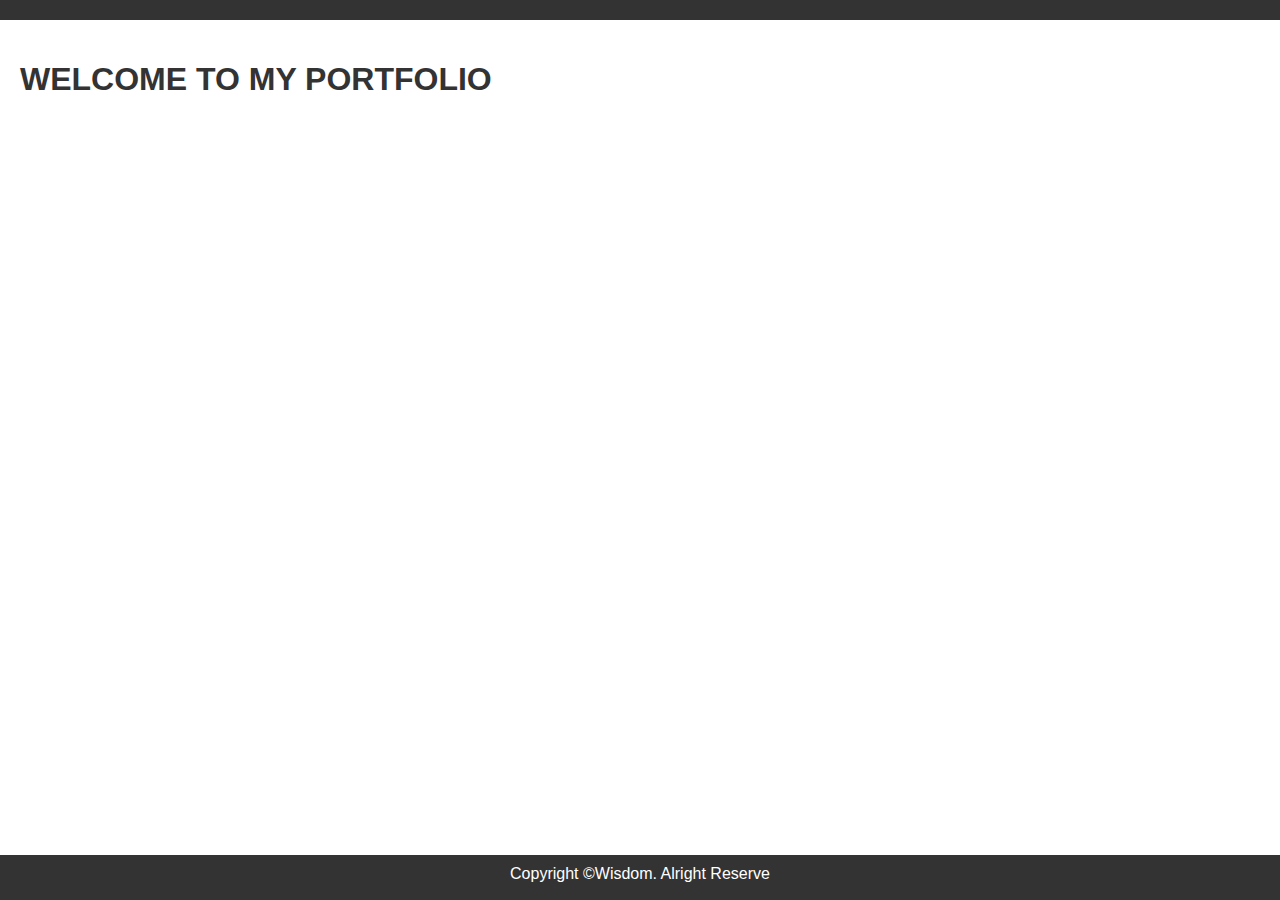
==== index.html @ 398c511e "version 1.3" ====
<!DOCTYPE html>
<html lang="en">
<head>
    <meta charset="UTF-8">
    <meta name="viewport" content="width=device-width, initial-scale=1.0">
    <title>Portfolio</title>
    <link rel="stylesheet" href="./style.css">
</head>
<body>
<header>

</header>

<main>
    <section>
        <h1>WELCOME TO MY PORTFOLIO</h1>
    </section>

    
   

    

   
   
</main>

<footer>
     <p style="margin: 0;">Copyright ©Wisdom. Alright Reserve</p></div>
 
</footer>

</body>
</html>
---- style.css ----
body {
    font-family: Arial, sans-serif;
    margin: 0;
    padding: 0;
    background-image: url(C:\Users\WISDOM\Desktop\GOMYCODE\my portfolio\Assets\IMG_8298.JPG);
    background-size: cover;
    background-position: center;
    background-repeat: no-repeat;
}

header {
    background-color: #333;
    color: #000000;
    padding: 10px 0;
    text-align: center;
    font-family: system-ui, -apple-system, BlinkMacSystemFont, 'Segoe UI', Roboto, Oxygen, Ubuntu, Cantarell, 'Open Sans', 'Helvetica Neue', sans-serif;
}
button{
    background-color: rgb(214, 209, 208); border: solid rgb(214, 209, 208);; border-radius: 50px;
}

.nav{
    align-content: flex-end;
}

nav ul {
    list-style-type: none;
    margin: 0;
    padding: 0;
}

nav ul li {
    display: inline;
    margin-right: 20px;
}

nav ul li a {
    color: #fff;
    text-decoration: none;
}

nav ul li a:hover {
    text-decoration: none;
}

main {
    padding: 20px;
}

section {
    margin-bottom: 40px;
    
}
#top :hover {
  color: rgb(230, 42, 9);
}
h1, h2 {
    color: #333;
}

footer {
    background-color: #333;
    color: #fff;
    text-align: center;
    padding: 10px 0;
    position: fixed;
    bottom: 0;
    width: 100%;
    height: 25px;
}
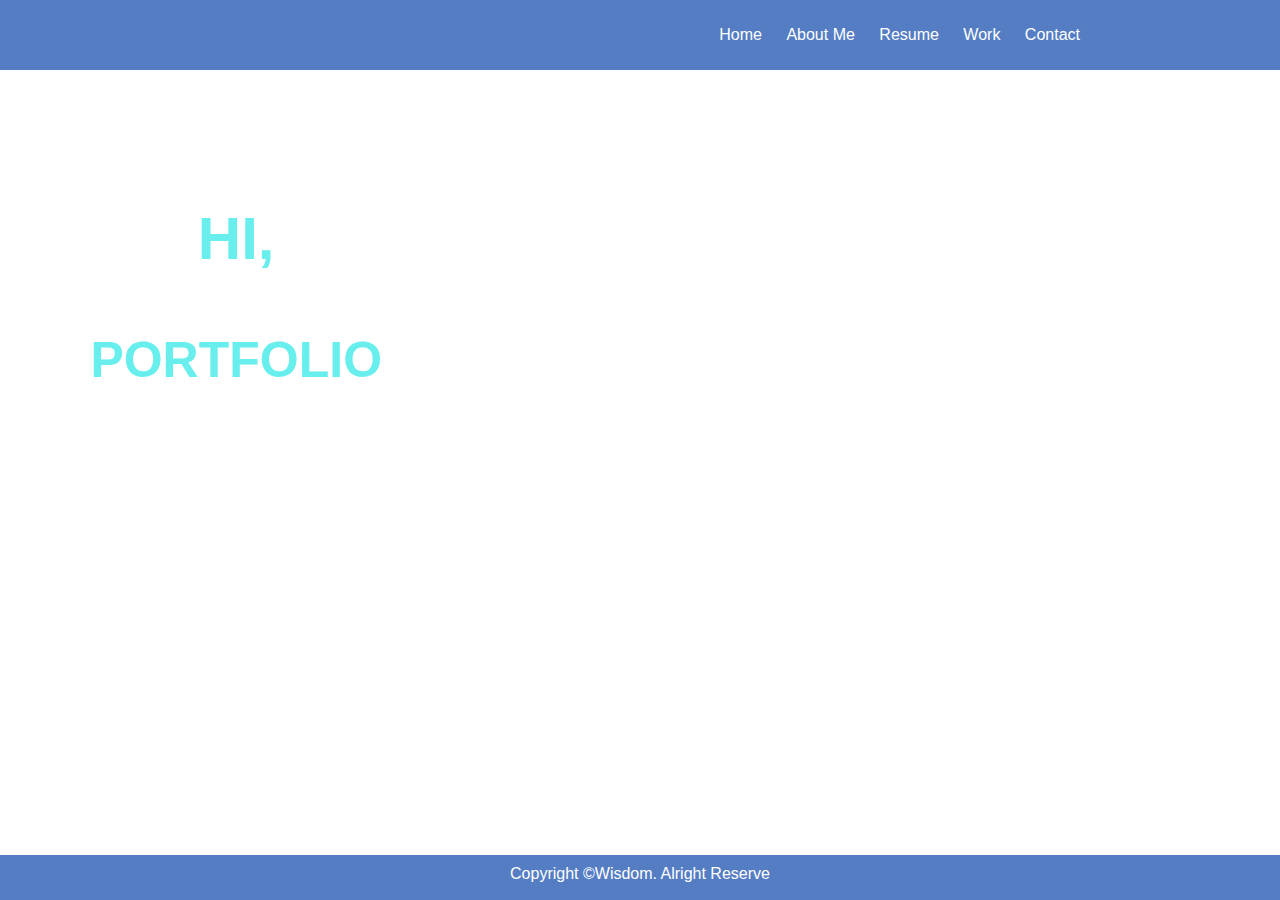
==== commit c75e92c2: "added a well layout" ====
--- a/index.html
+++ b/index.html
@@ -3,31 +3,32 @@
 <head>
     <meta charset="UTF-8">
     <meta name="viewport" content="width=device-width, initial-scale=1.0">
-    <title>Portfolio</title>
+    <title>My Portfolio</title>
     <link rel="stylesheet" href="./style.css">
 </head>
 <body>
+
 <header>
-
+    <img src="./Assets/MY LOG.png" alt="">
+    <nav>
+        <ul>
+            <li><a href="./home.html">Home</a></li>
+            <li><a href="./about.html">About Me</a></li>
+            <li><a href="./resume.html">Resume</a></li>
+            <li><a href="./work.html">Work</a></li>
+            <li><a href="./contact.html">Contact</a></li>
+        </ul>
+    </nav>
 </header>
 
-<main>
+<main  class="Home">
     <section>
-        <h1>WELCOME TO MY PORTFOLIO</h1>
+        <h1><span>HI,</span> <br> WELCOME TO MY <br><span id="poto">PORTFOLIO</span></h1>
     </section>
-
-    
-   
-
-    
-
-   
-   
 </main>
 
 <footer>
-     <p style="margin: 0;">Copyright ©Wisdom. Alright Reserve</p></div>
- 
+     <p class="footer">Copyright ©Wisdom. Alright Reserve</p></div>
 </footer>
 
 </body>
--- a/style.css
+++ b/style.css
@@ -1,27 +1,42 @@
 
-body {
+body{
     font-family: Arial, sans-serif;
     margin: 0;
     padding: 0;
-    background-image: url(C:\Users\WISDOM\Desktop\GOMYCODE\my portfolio\Assets\IMG_8298.JPG);
+    background-image: url(./Assets/download2.jpg);
+    background-repeat: no-repeat;
     background-size: cover;
-    background-position: center;
-    background-repeat: no-repeat;
+}
+header{
+    display: flex;
+    justify-content: space-between;
+    background-color: #547dc4;
+    padding:20px 20vh;
+    align-items: center;
+}
+header img{
+    height: 30px;
 }
 
-header {
-    background-color: #333;
-    color: #000000;
-    padding: 10px 0;
-    text-align: center;
-    font-family: system-ui, -apple-system, BlinkMacSystemFont, 'Segoe UI', Roboto, Oxygen, Ubuntu, Cantarell, 'Open Sans', 'Helvetica Neue', sans-serif;
+nav{
+    display: flex;
+    gap: 30px;
+    align-items: center;
 }
-button{
-    background-color: rgb(214, 209, 208); border: solid rgb(214, 209, 208);; border-radius: 50px;
+header nav div{
+    width: 2px;
+    height: 35px;
+    background-color: rgb(11, 3, 123);
 }
 
 .nav{
     align-content: flex-end;
+}
+
+#log{
+    border-radius: 5px;
+    background-color:  rgb(45, 45, 194);
+    padding: 10px;
 }
 
 nav ul {
@@ -36,13 +51,10 @@
 }
 
 nav ul li a {
-    color: #fff;
+    color:white;
     text-decoration: none;
 }
 
-nav ul li a:hover {
-    text-decoration: none;
-}
 
 main {
     padding: 20px;
@@ -52,15 +64,28 @@
     margin-bottom: 40px;
     
 }
-#top :hover {
-  color: rgb(230, 42, 9);
+ul :hover {
+  color:  rgb(105, 238, 238);
 }
-h1, h2 {
-    color: #333;
+h1{
+    color: white;
+    font-family: 'Gill Sans', 'Gill Sans MT', Calibri, 'Trebuchet MS', sans-serif;
+    font-size: 50px;
+    text-align: center;
+    padding-top: 80px;
+    padding-right: 20px;
+    display: inline-block;
+}
+span{
+    color: rgb(105, 238, 238);
+    font-size: 60px;
+}
+#poto{
+    font-size: 50px;
 }
 
 footer {
-    background-color: #333;
+    background-color: #547dc4;
     color: #fff;
     text-align: center;
     padding: 10px 0;
@@ -68,4 +93,8 @@
     bottom: 0;
     width: 100%;
     height: 25px;
-}+}
+.footer{
+    margin: 0;
+}
+ 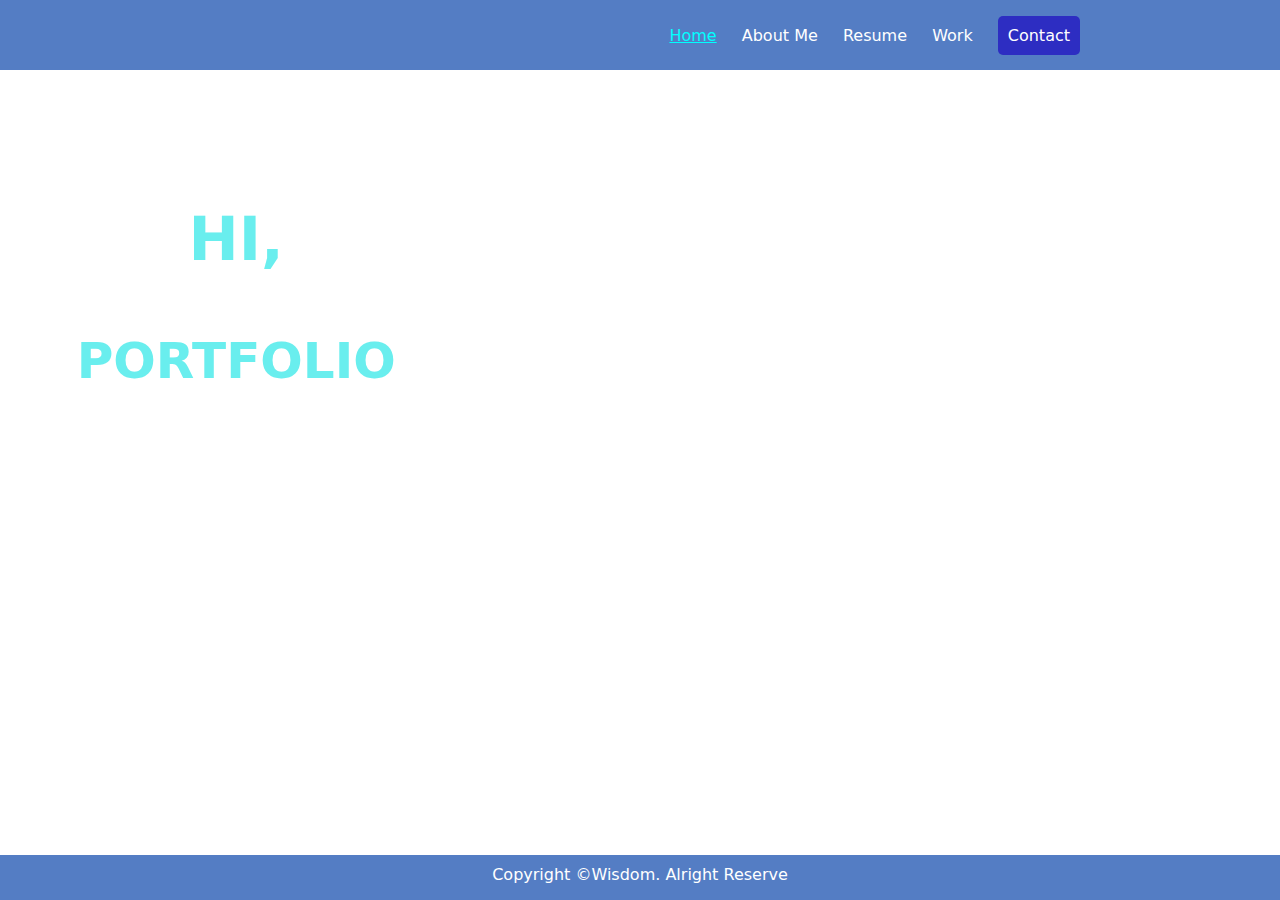
==== commit ac5e80d8: "Added page indicators and removed duplicate home" ====
--- a/index.html
+++ b/index.html
@@ -12,11 +12,11 @@
     <img src="./Assets/MY LOG.png" alt="">
     <nav>
         <ul>
-            <li><a href="./home.html">Home</a></li>
+            <li><a style="text-decoration: underline; color: aqua;" href="./home.html">Home</a></li>
             <li><a href="./about.html">About Me</a></li>
             <li><a href="./resume.html">Resume</a></li>
             <li><a href="./work.html">Work</a></li>
-            <li><a href="./contact.html">Contact</a></li>
+            <li id="log"><a href="./contact.html">Contact</a></li>
         </ul>
     </nav>
 </header>
--- a/style.css
+++ b/style.css
@@ -1,3 +1,6 @@
+*{
+    font-family: system-ui, -apple-system, BlinkMacSystemFont, 'Segoe UI', Roboto, Oxygen, Ubuntu, Cantarell, 'Open Sans', 'Helvetica Neue', sans-serif;
+}
 
 body{
     font-family: Arial, sans-serif;
@@ -84,7 +87,8 @@
     font-size: 50px;
 }
 
-footer {
+
+  footer {
     background-color: #547dc4;
     color: #fff;
     text-align: center;
@@ -96,5 +100,4 @@
 }
 .footer{
     margin: 0;
-}
- +}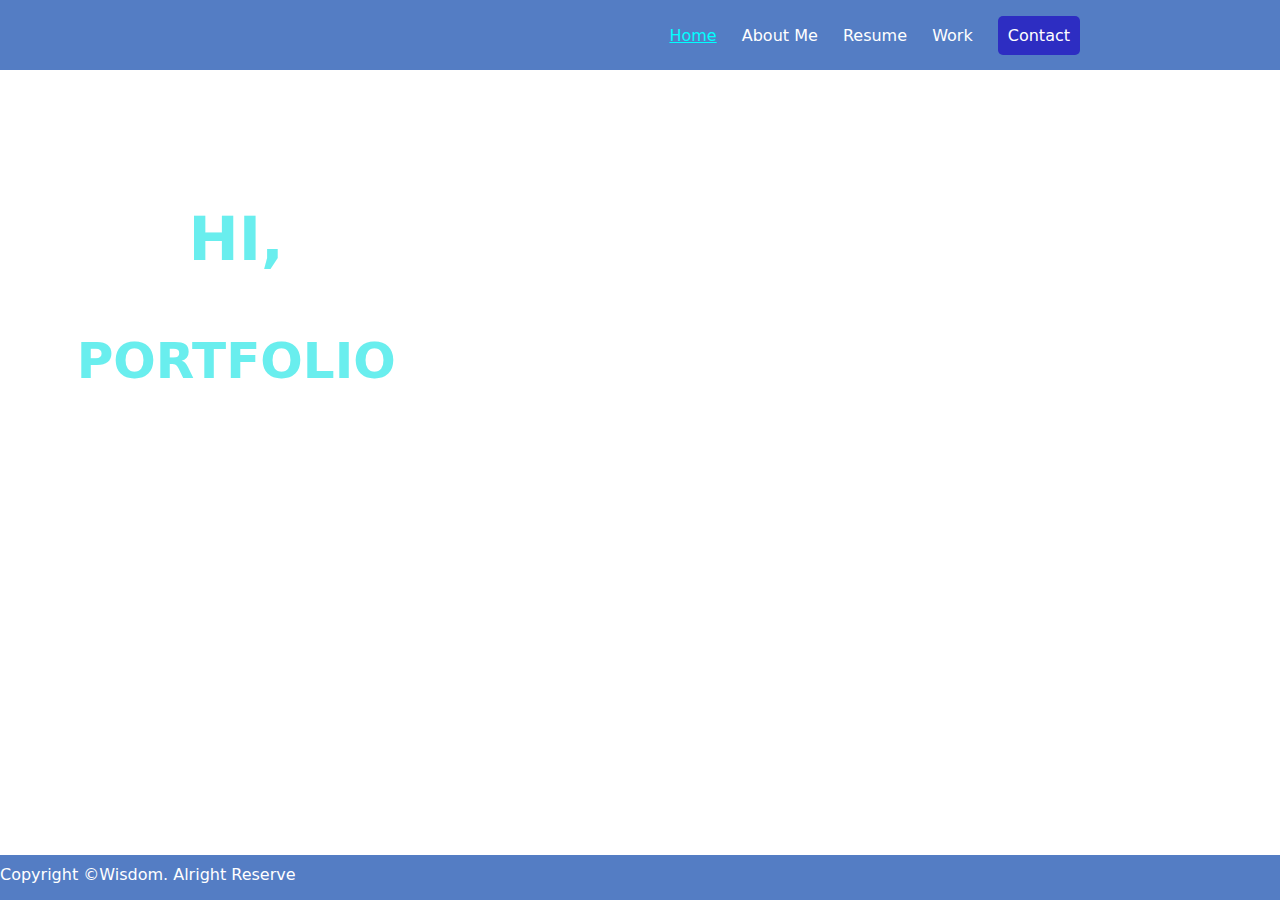
==== commit 887a2966: "version 3.3" ====
--- a/index.html
+++ b/index.html
@@ -5,6 +5,9 @@
     <meta name="viewport" content="width=device-width, initial-scale=1.0">
     <title>My Portfolio</title>
     <link rel="stylesheet" href="./style.css">
+    <style>
+        @import url('https://fonts.googleapis.com/css2?family=Roboto:ital,wght@0,100;0,300;0,400;0,500;0,700;0,900;1,100;1,300;1,400;1,500;1,700;1,900&display=swap');
+    </style>
 </head>
 <body>
 
@@ -12,7 +15,7 @@
     <img src="./Assets/MY LOG.png" alt="">
     <nav>
         <ul>
-            <li><a style="text-decoration: underline; color: aqua;" href="./home.html">Home</a></li>
+            <li><a style="text-decoration: underline; color: aqua;" href="">Home</a></li>
             <li><a href="./about.html">About Me</a></li>
             <li><a href="./resume.html">Resume</a></li>
             <li><a href="./work.html">Work</a></li>
--- a/style.css
+++ b/style.css
@@ -89,6 +89,7 @@
 
 
   footer {
+    display: flex;
     background-color: #547dc4;
     color: #fff;
     text-align: center;
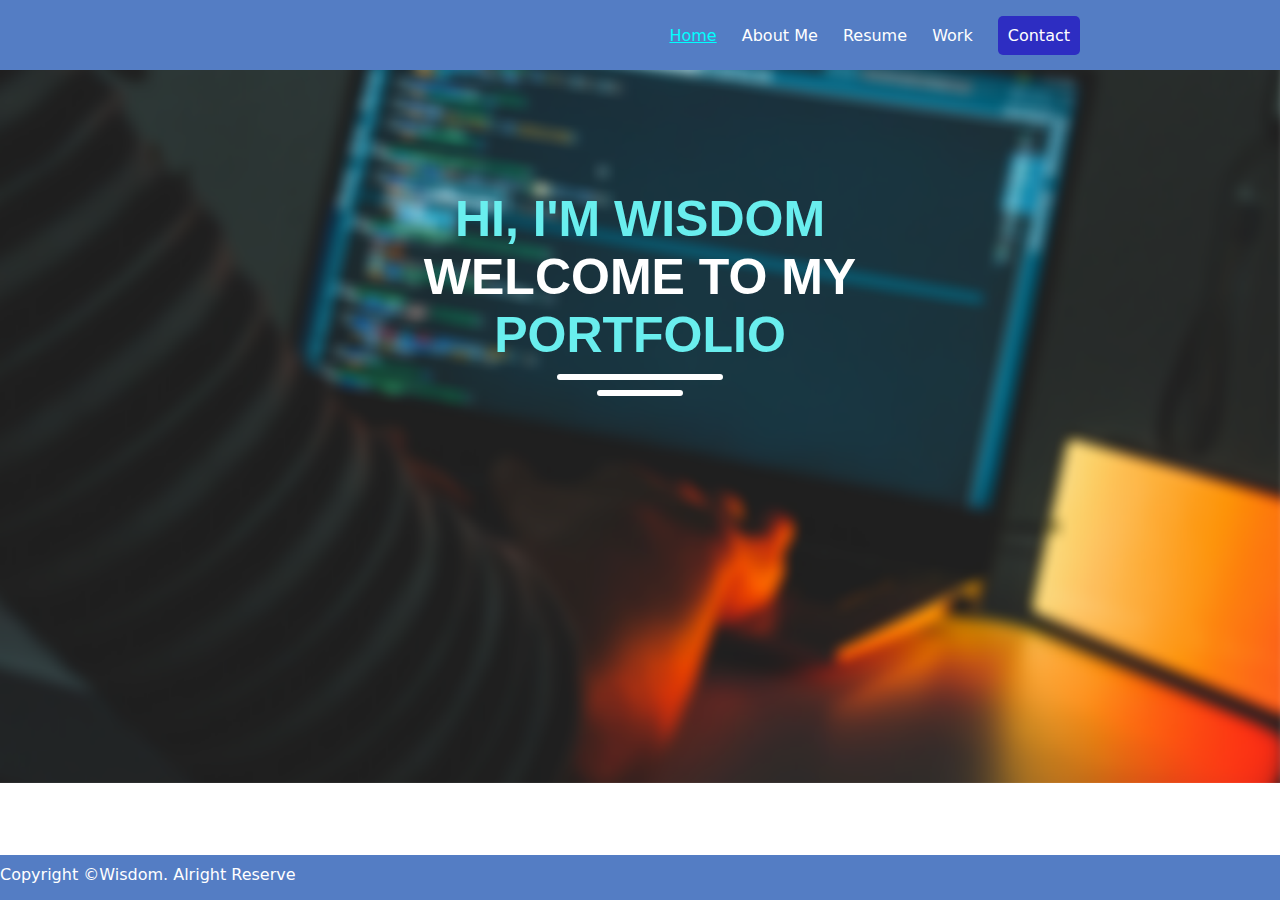
==== commit 62f96df8: "version 3.4" ====
--- a/index.html
+++ b/index.html
@@ -26,8 +26,10 @@
 
 <main  class="Home">
     <section>
-        <h1><span>HI,</span> <br> WELCOME TO MY <br><span id="poto">PORTFOLIO</span></h1>
+        <h1><span>HI, I'M WISDOM</span>WELCOME TO MY<span id="poto">PORTFOLIO</span></h1>
     </section>
+    <div class="div4"></div>
+    <div class="div5"></div>
 </main>
 
 <footer>
--- a/style.css
+++ b/style.css
@@ -1,12 +1,13 @@
 *{
     font-family: system-ui, -apple-system, BlinkMacSystemFont, 'Segoe UI', Roboto, Oxygen, Ubuntu, Cantarell, 'Open Sans', 'Helvetica Neue', sans-serif;
 }
-
+*{
+    padding: 0;
+    margin: 0;
+}
 body{
     font-family: Arial, sans-serif;
-    margin: 0;
-    padding: 0;
-    background-image: url(./Assets/download2.jpg);
+    background-image: url(./Assets/graphics.png);
     background-repeat: no-repeat;
     background-size: cover;
 }
@@ -58,33 +59,60 @@
     text-decoration: none;
 }
 
-
-main {
-    padding: 20px;
+.Home{
+    display: flex;
+    flex-direction: column;
+    justify-content: center;
+    align-items: center;
+    margin-bottom: 20px;
 }
 
-section {
-    margin-bottom: 40px;
-    
+.Home h1 {
+    display:flex;
+    flex-direction: column;
+    align-items: center;
+    text-align: center;
+   padding-top: 90px;
+   margin-top: 30px;
 }
+
+  .div4{
+    display: flex;
+    flex-direction: column;
+    justify-content: center;
+    border: solid white;
+    border-radius: 3px;
+    align-items: center;
+    width: 10rem;
+    margin-top: 10px;
+}
+  .div5{
+    display: flex;
+    flex-direction: column;
+    justify-content: center;
+    border: solid white;
+    border-radius: 3px;
+    align-items: center;
+    width: 5rem;
+    margin-top: 10px;
+}
+
 ul :hover {
   color:  rgb(105, 238, 238);
 }
 h1{
     color: white;
     font-family: 'Gill Sans', 'Gill Sans MT', Calibri, 'Trebuchet MS', sans-serif;
-    font-size: 50px;
-    text-align: center;
-    padding-top: 80px;
-    padding-right: 20px;
-    display: inline-block;
+    font-size: 50pX
 }
 span{
     color: rgb(105, 238, 238);
-    font-size: 60px;
+    font-size: 50px;
+    font-family: 'Gill Sans', 'Gill Sans MT', Calibri, 'Trebuchet MS', sans-serif;
 }
 #poto{
     font-size: 50px;
+    font-family: 'Gill Sans', 'Gill Sans MT', Calibri, 'Trebuchet MS', sans-serif;
 }
 
 
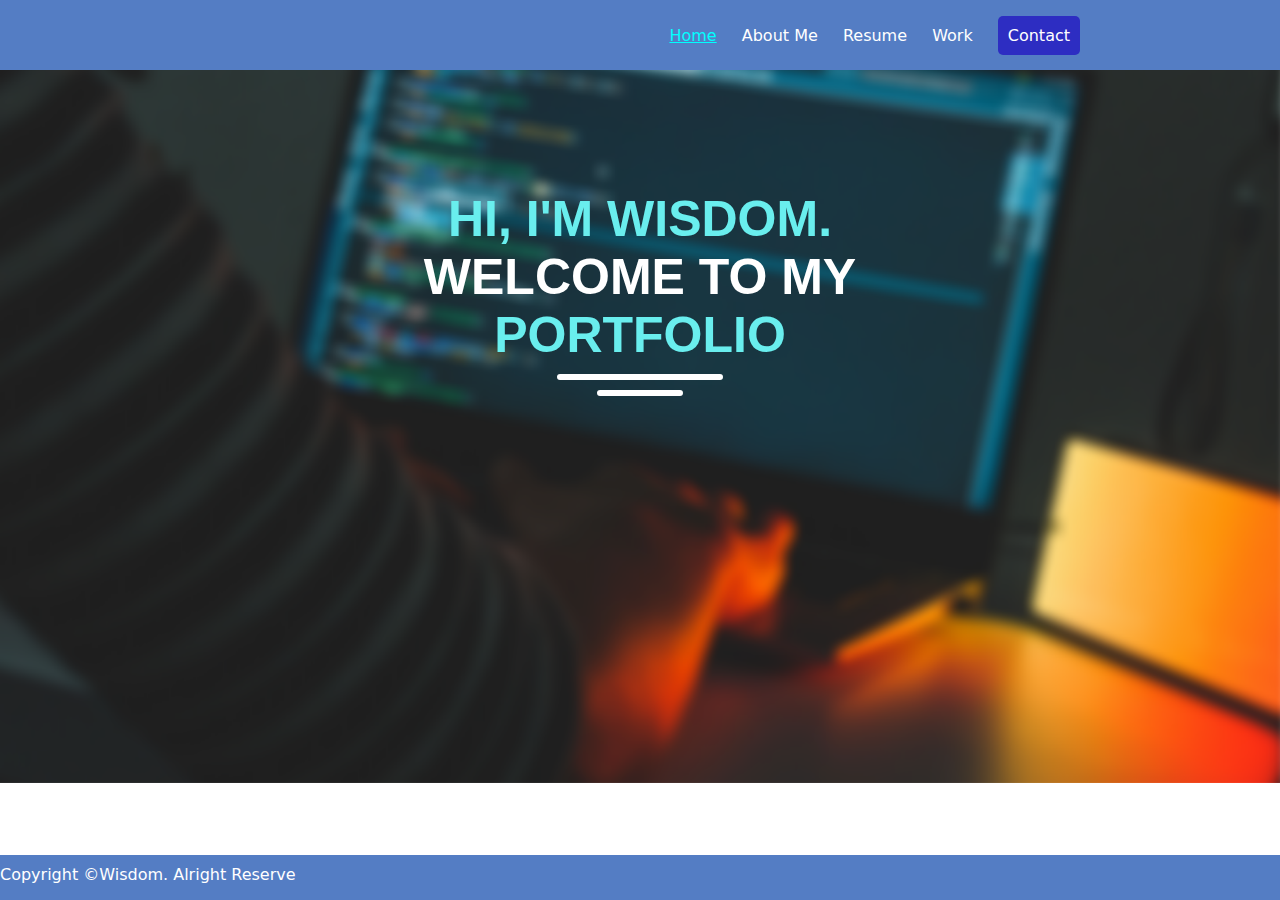
==== commit c0cbeadf: "version 3.5" ====
--- a/index.html
+++ b/index.html
@@ -26,7 +26,7 @@
 
 <main  class="Home">
     <section>
-        <h1><span>HI, I'M WISDOM</span>WELCOME TO MY<span id="poto">PORTFOLIO</span></h1>
+        <h1><span>HI, I'M WISDOM.</span>WELCOME TO MY<span id="poto">PORTFOLIO</span></h1>
     </section>
     <div class="div4"></div>
     <div class="div5"></div>
